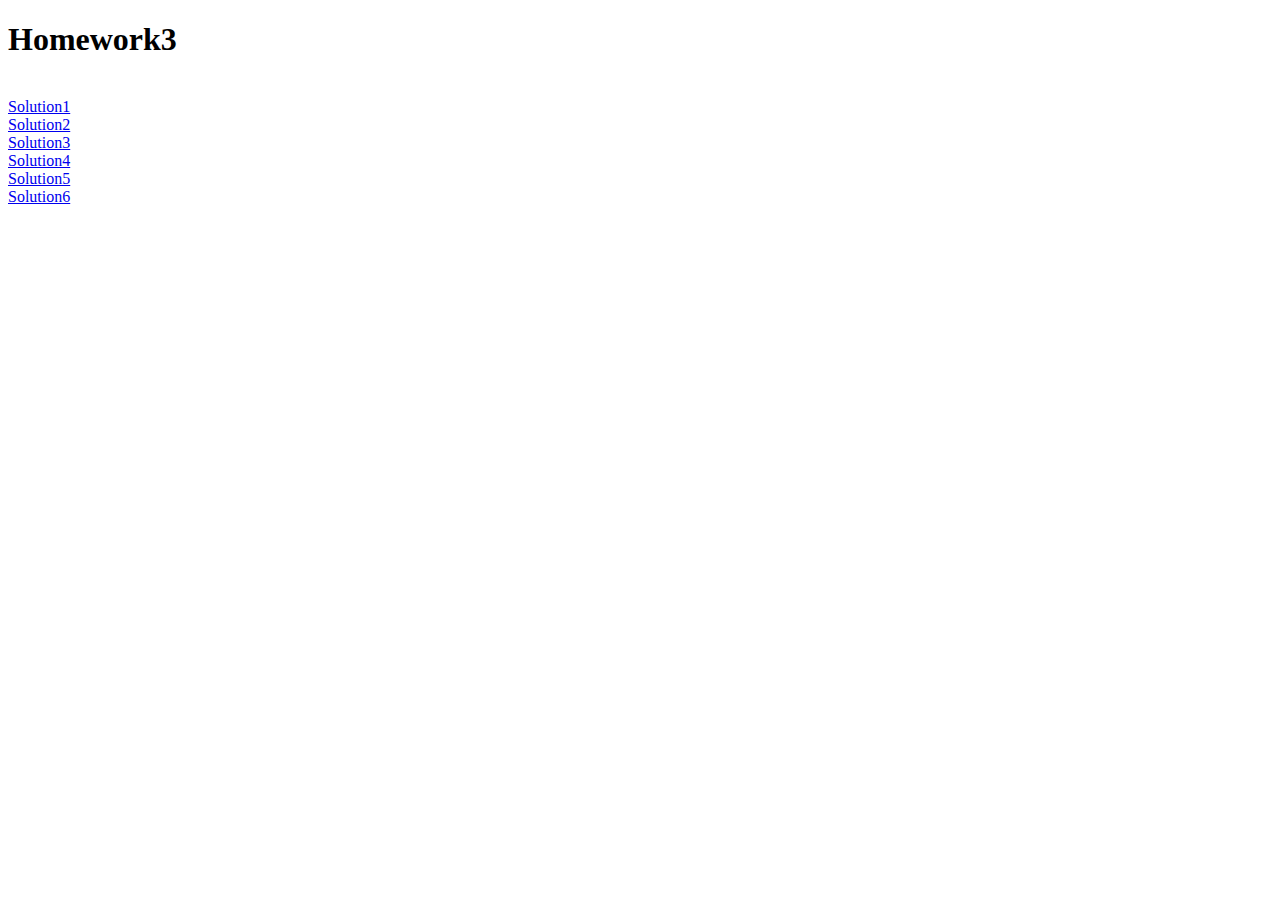
==== homework3/html/index.html @ 3c1827d3 "hw3" ====
<!DOCTYPE html>
<html lang="en">
<head>
    <meta charset="UTF-8">
    <meta name="viewport" content="width=device-width, initial-scale=1.0">
    <title>Document</title>
</head>
<body>
    <h1>Homework3</h1><br>

    <a href="ex1.html" name="name">Solution1</a><br>
    <a href="ex2.html" name="name">Solution2</a><br>
    <a href="ex3.html" name="name">Solution3</a><br>
    <a href="ex4.html" name="name">Solution4</a><br>
    <a href="ex5.html" name="name">Solution5</a><br>
    <a href="ex6.html" name="name">Solution6</a><br>
</body>
</html>
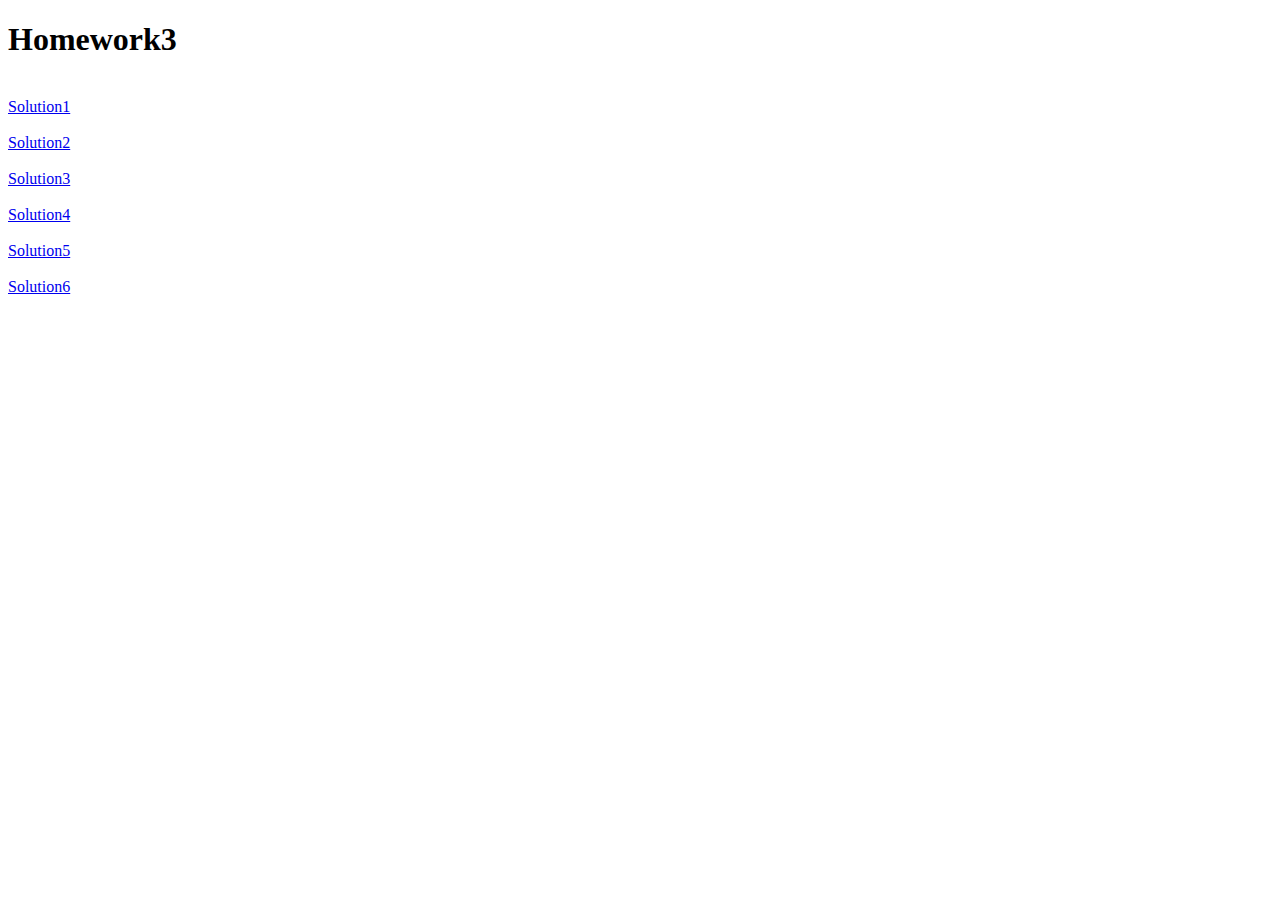
==== commit fbb70895: "adding br tag" ====
--- a/homework3/html/index.html
+++ b/homework3/html/index.html
@@ -8,11 +8,11 @@
 <body>
     <h1>Homework3</h1><br>
 
-    <a href="ex1.html" name="name">Solution1</a><br>
-    <a href="ex2.html" name="name">Solution2</a><br>
-    <a href="ex3.html" name="name">Solution3</a><br>
-    <a href="ex4.html" name="name">Solution4</a><br>
-    <a href="ex5.html" name="name">Solution5</a><br>
-    <a href="ex6.html" name="name">Solution6</a><br>
+    <a href="ex1.html" name="name">Solution1</a><br><br>
+    <a href="ex2.html" name="name">Solution2</a><br><br>
+    <a href="ex3.html" name="name">Solution3</a><br><br>
+    <a href="ex4.html" name="name">Solution4</a><br><br>
+    <a href="ex5.html" name="name">Solution5</a><br><br>
+    <a href="ex6.html" name="name">Solution6</a><br><br>
 </body>
 </html>